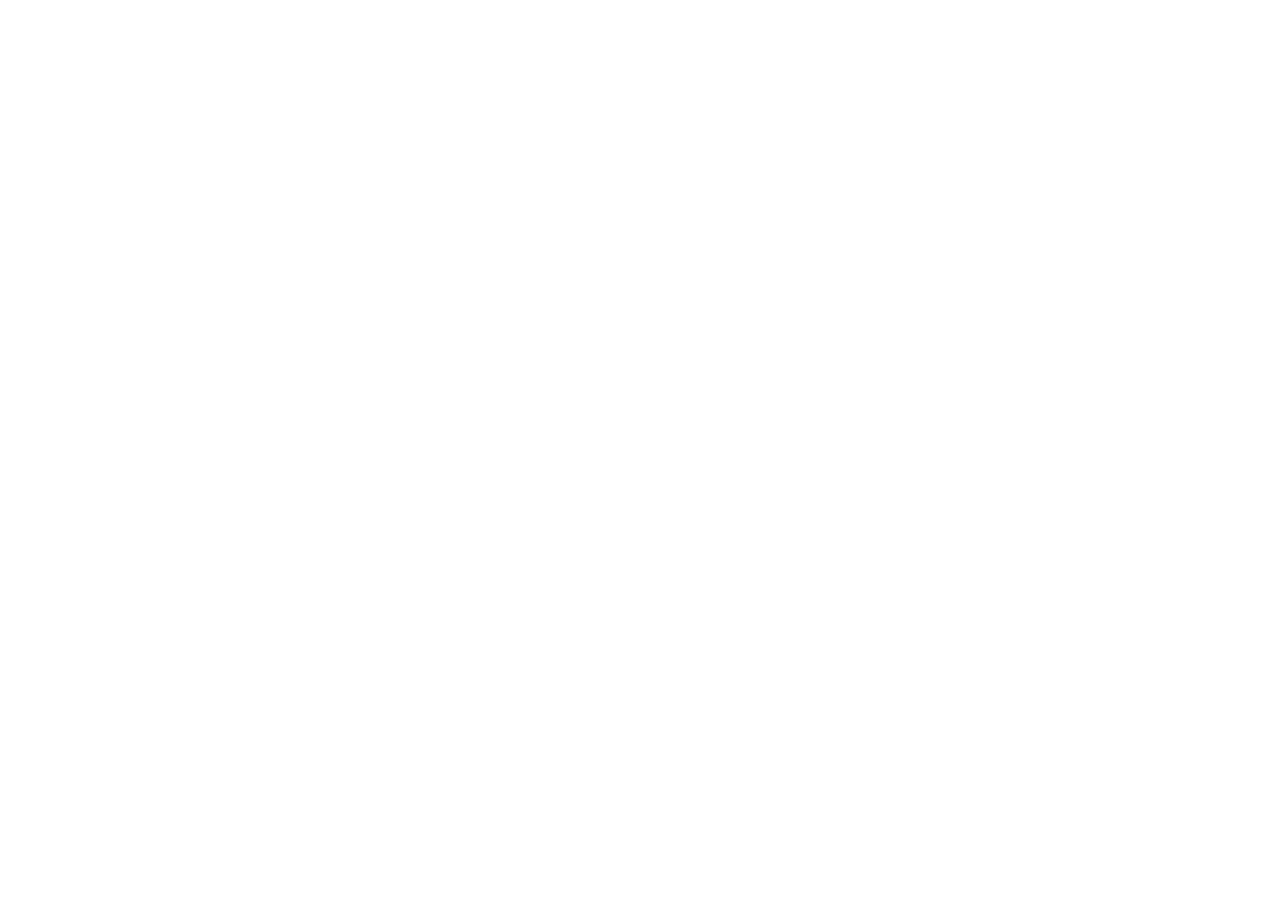
==== drill-1/index.html @ 93e80229 "first commit" ====
<!DOCTYPE html>
<html lang="en">
  <head>
    <meta charset="UTF-8" />
    <meta http-equiv="X-UA-Compatible" content="IE=edge" />
    <meta name="viewport" content="width=device-width, initial-scale=1.0" />
    <title>Drill-1</title>
    <link rel="stylesheet" href="index.css" />
  </head>

  <body>
    <header></header>
    <main></main>
  </body>
</html>
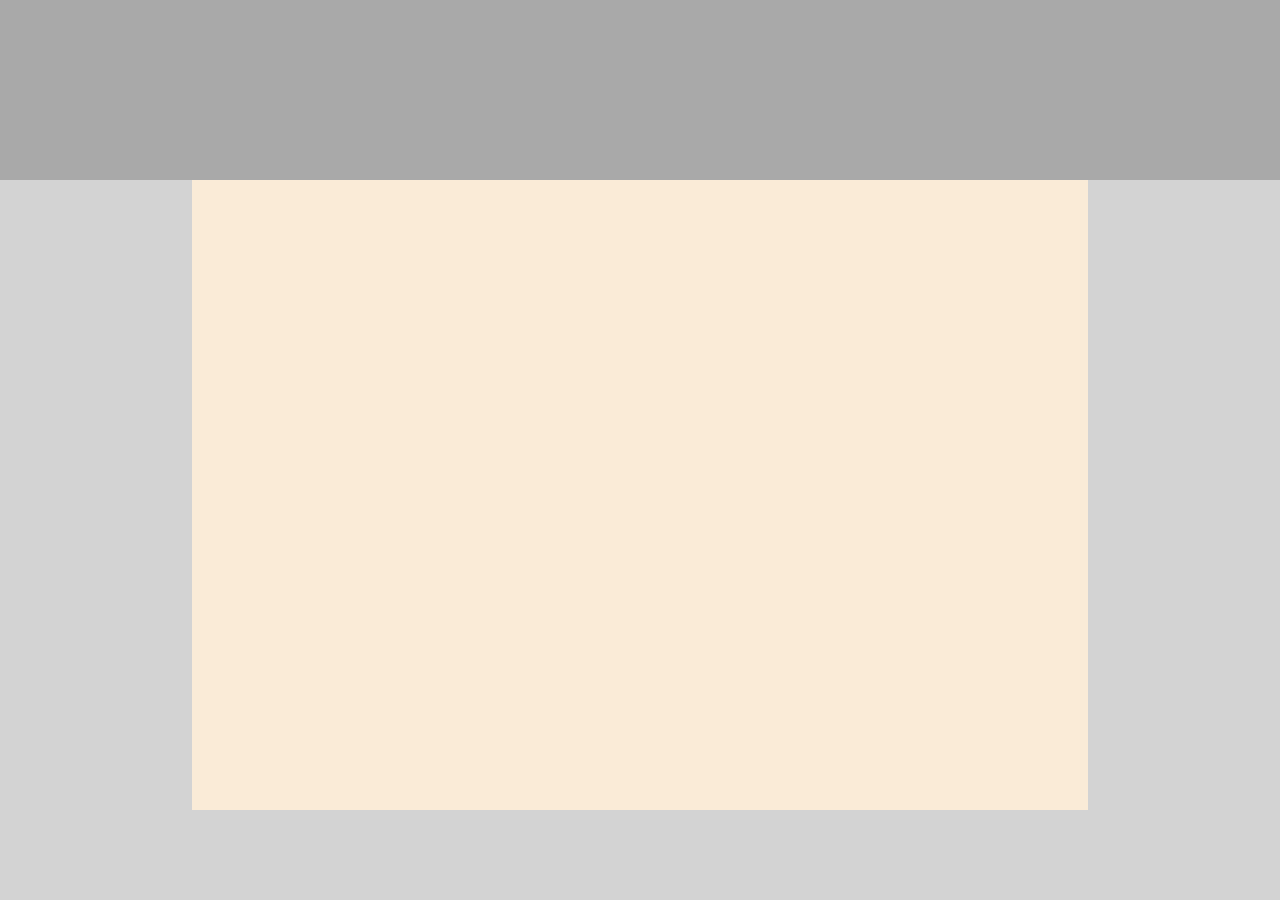
==== commit c42848af: "mostly done with drill1" ====
--- a/drill-1/index.html
+++ b/drill-1/index.html
@@ -11,5 +11,6 @@
   <body>
     <header></header>
     <main></main>
+    <footer></footer>
   </body>
 </html>
--- a/drill-1/index.css
+++ b/drill-1/index.css
@@ -0,0 +1,27 @@
+body {
+  background-color: lightgray;
+  width: 100vw;
+  height: 80vh;
+  margin: 0;
+}
+
+header {
+  background-color: darkgray;
+  width: 100vw;
+  height: 20vh;
+}
+
+main {
+  background-color: antiquewhite;
+  width: 70vw;
+  height: 70vh;
+  margin-left: auto;
+  margin-right: auto;
+}
+
+footer {
+  color: black;
+  width: 70vw;
+  height: 10vh;
+  margin: 0 auto;
+}
